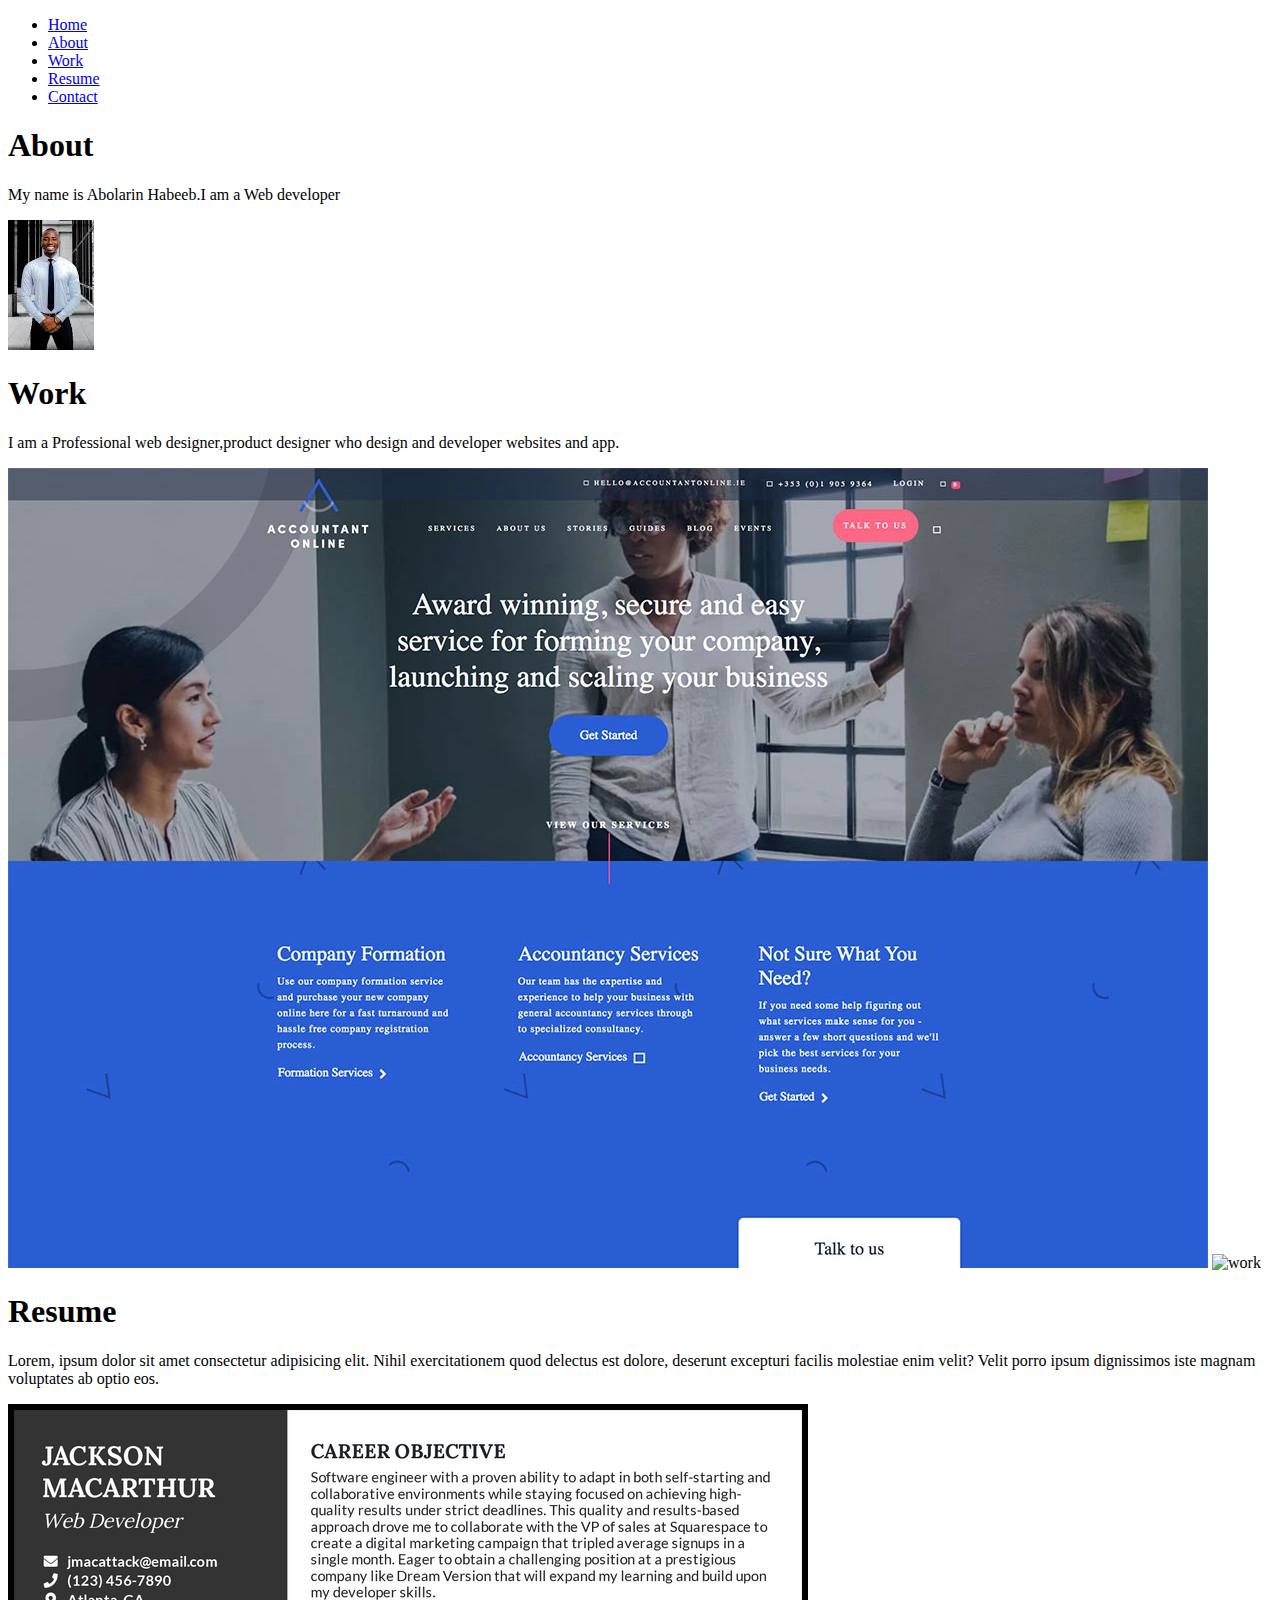
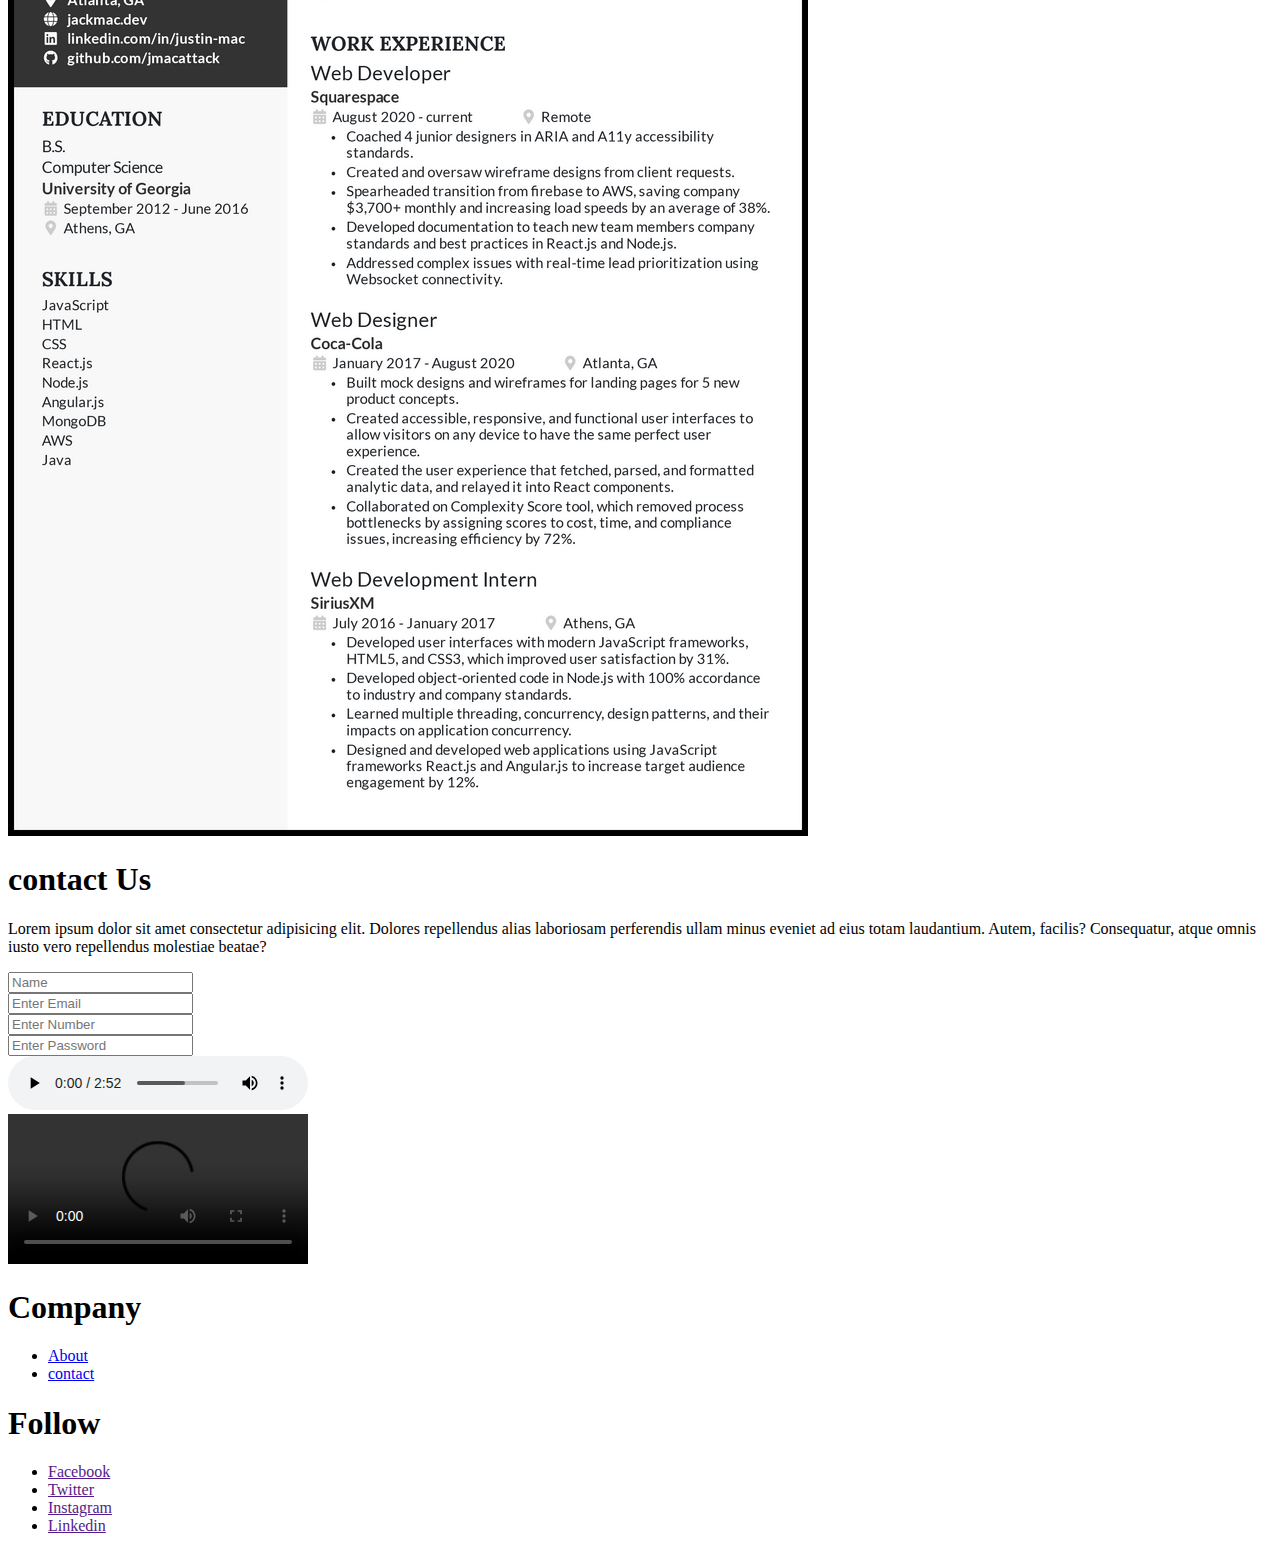
==== index.html @ 6db61858 "my portfolio website" ====
<!DOCTYPE html>
<html lang="en">
<head>
    <meta charset="UTF-8">
    <meta name="viewport" content="width=device-width, initial-scale=1.0">
    <title>Document</title>
</head>
<body>
    <!--header semantic tag-->
    <header>
        <nav>
            <div>
                <!--unordered list-->
                <ul>
                    <li><a href="/pages.home.html">Home</a></li>
                    <li><a href="/pages/about.html">About</a></li>
                    <li><a href="/pages/work.html">Work</a></li>
                    <li><a href="/pages/resume.html">Resume</a></li>
                    <li><a href="/pages/contact.html">Contact</a></li>
                </ul>
            </div>
        </nav>
    </header>
<!--main semantic tag-->
    <main>
        <!--section semantic tag-->
        <section>
            <div>
            <h1>About</h1>
        <p>My name is Abolarin Habeeb.I am a Web developer</p>
            <img src="/images/img.jpeg" alt="web developer">
            </div>
        </section>
        <!--section-->
        <section>
            <div>
            <h1>Work</h1>
            <p>I am a Professional web designer,product designer who design and developer websites and app. </p>
            <img src="images/account.jpg" alt="work">
            <img src="account2.jpg" alt="work">

            </div>
        </section>
        <!--section-->
        <section>
            <div>
            <h1>Resume</h1>
            <p>Lorem, ipsum dolor sit amet consectetur adipisicing elit. Nihil exercitationem quod delectus est dolore, deserunt excepturi facilis molestiae enim velit? Velit porro ipsum dignissimos iste magnam voluptates ab optio eos.</p>
            <img src="images/web-developer-resume.jpg">
            </div>
        </section>
        <!--section-->
        <section>
            <div>
            <h1>contact Us</h1>
            <p>Lorem ipsum dolor sit amet consectetur adipisicing elit. Dolores repellendus alias laboriosam perferendis ullam minus eveniet ad eius totam laudantium. Autem, facilis? Consequatur, atque omnis iusto vero repellendus molestiae beatae?</p>
            </div>
            <!--form tag-->
            <form>
                <input type="text" placeholder="Name"> <br>
                <input type="email" placeholder="Enter Email"> <br>
                <input type="number" placeholder="Enter Number"> <br>
                <input type="password" placeholder="Enter Password"> <br>

            </form>
        </section>
        <!--section tag-->
        <section>
            <div>
                <!--audio tag-->
            <audio controls autoplay>
                <source src="/audio/audio.mp3" type="audio/mp3">
            </audio>
            </div>

            

        </section>
        <!--section tag-->

        <section>
            <div>
                <!--video tag-->
                <video controls>
                    <source src="/videos/video.mp4" type="video/mp4">
                </video>
            </div>

        </section>
    </main>
    <!--footer tag-->
    <footer>
        <div>
            <h1>Company</h1>
            <div>
                <!--unordered list-->
            <ul>
            <li><a href="/pages/about.html">About</a></li>
            <li><a href="/pages/contact.html">contact</a></li>
            </div>
            
            </ul>
        </div>
        <div>
            <h1>Follow</h1>
            <ul>
                <li><a href="">Facebook</a></li>
                <li><a href="">Twitter</a></li>
                <li><a href="">Instagram</a></li>
                <li><a href="">Linkedin</a></li>
            </ul>
        </div>

    </footer>
</body>
</html>
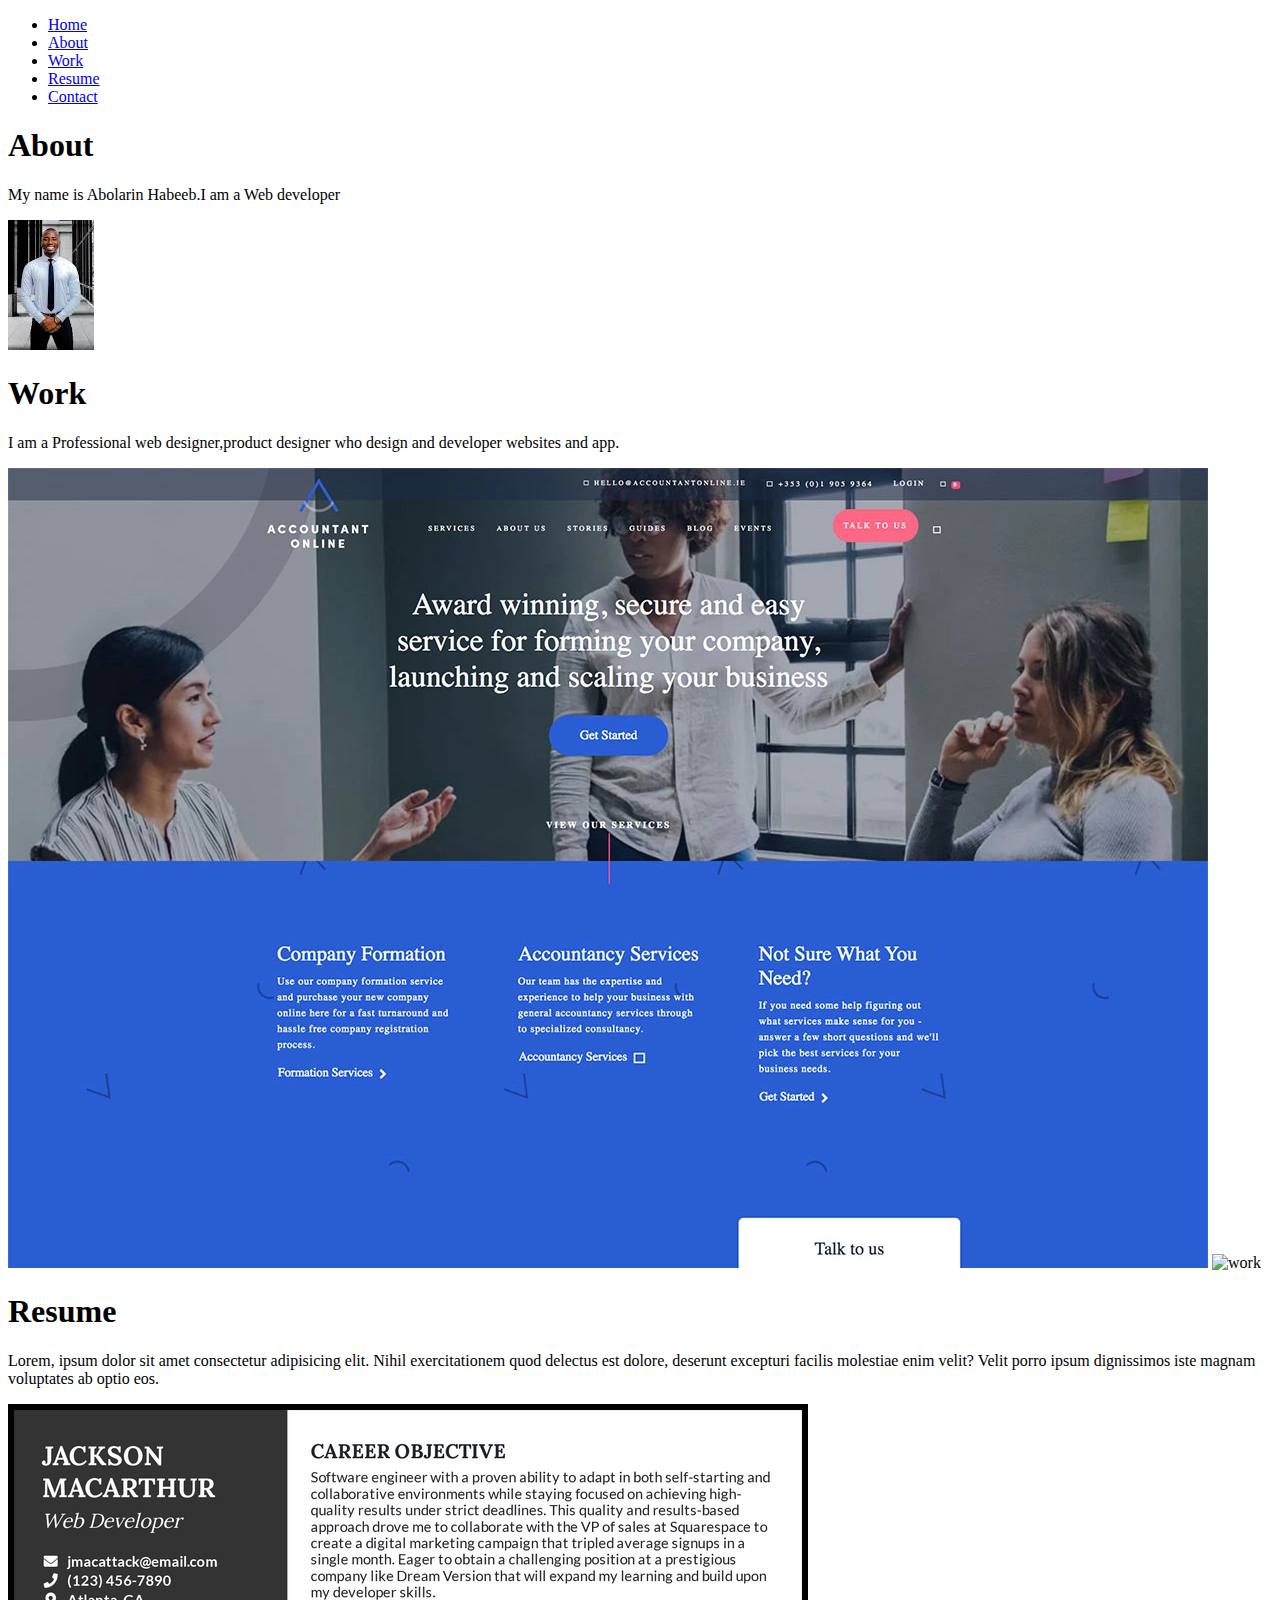
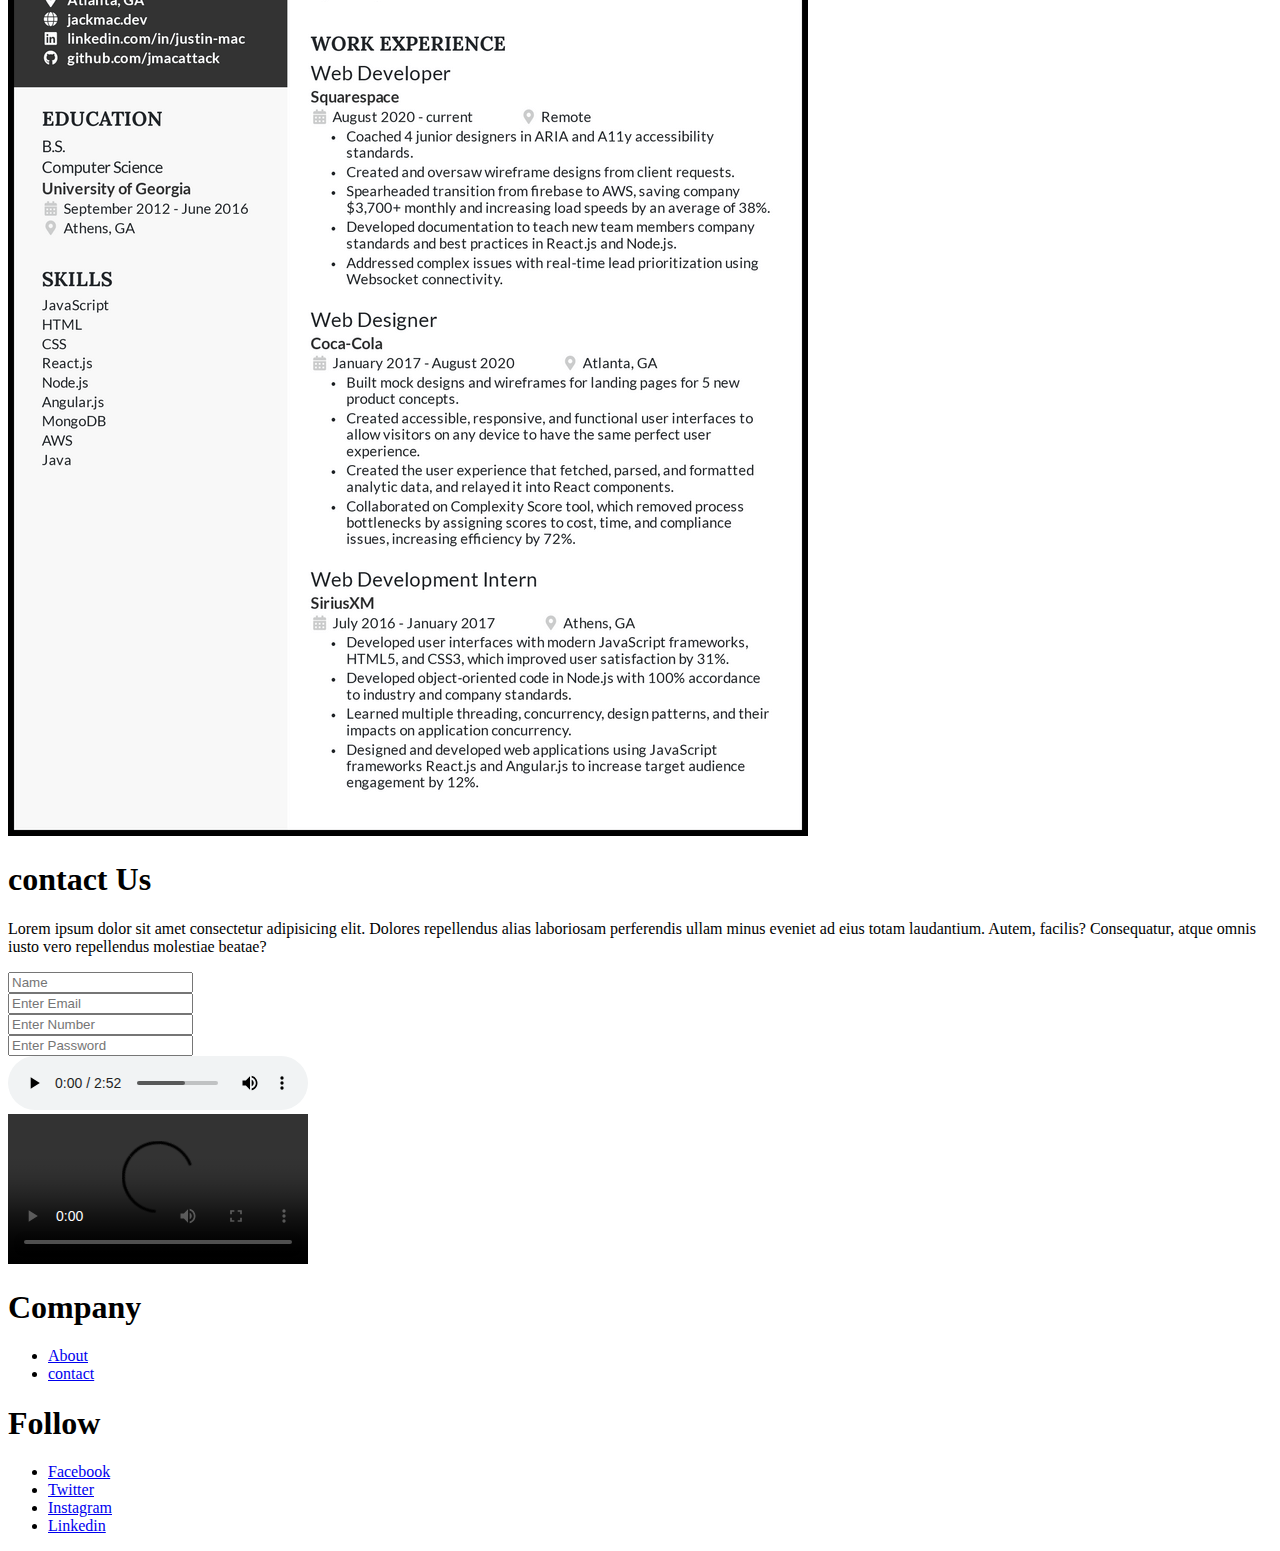
==== commit c4f17516: "my portfolio website" ====
--- a/index.html
+++ b/index.html
@@ -104,10 +104,10 @@
         <div>
             <h1>Follow</h1>
             <ul>
-                <li><a href="">Facebook</a></li>
-                <li><a href="">Twitter</a></li>
-                <li><a href="">Instagram</a></li>
-                <li><a href="">Linkedin</a></li>
+                <li><a href="https://facebook.com">Facebook</a></li>
+                <li><a href="https://twitter.com">Twitter</a></li>
+                <li><a href="https://instagram.com">Instagram</a></li>
+                <li><a href="https://linkedin.com">Linkedin</a></li>
             </ul>
         </div>
 
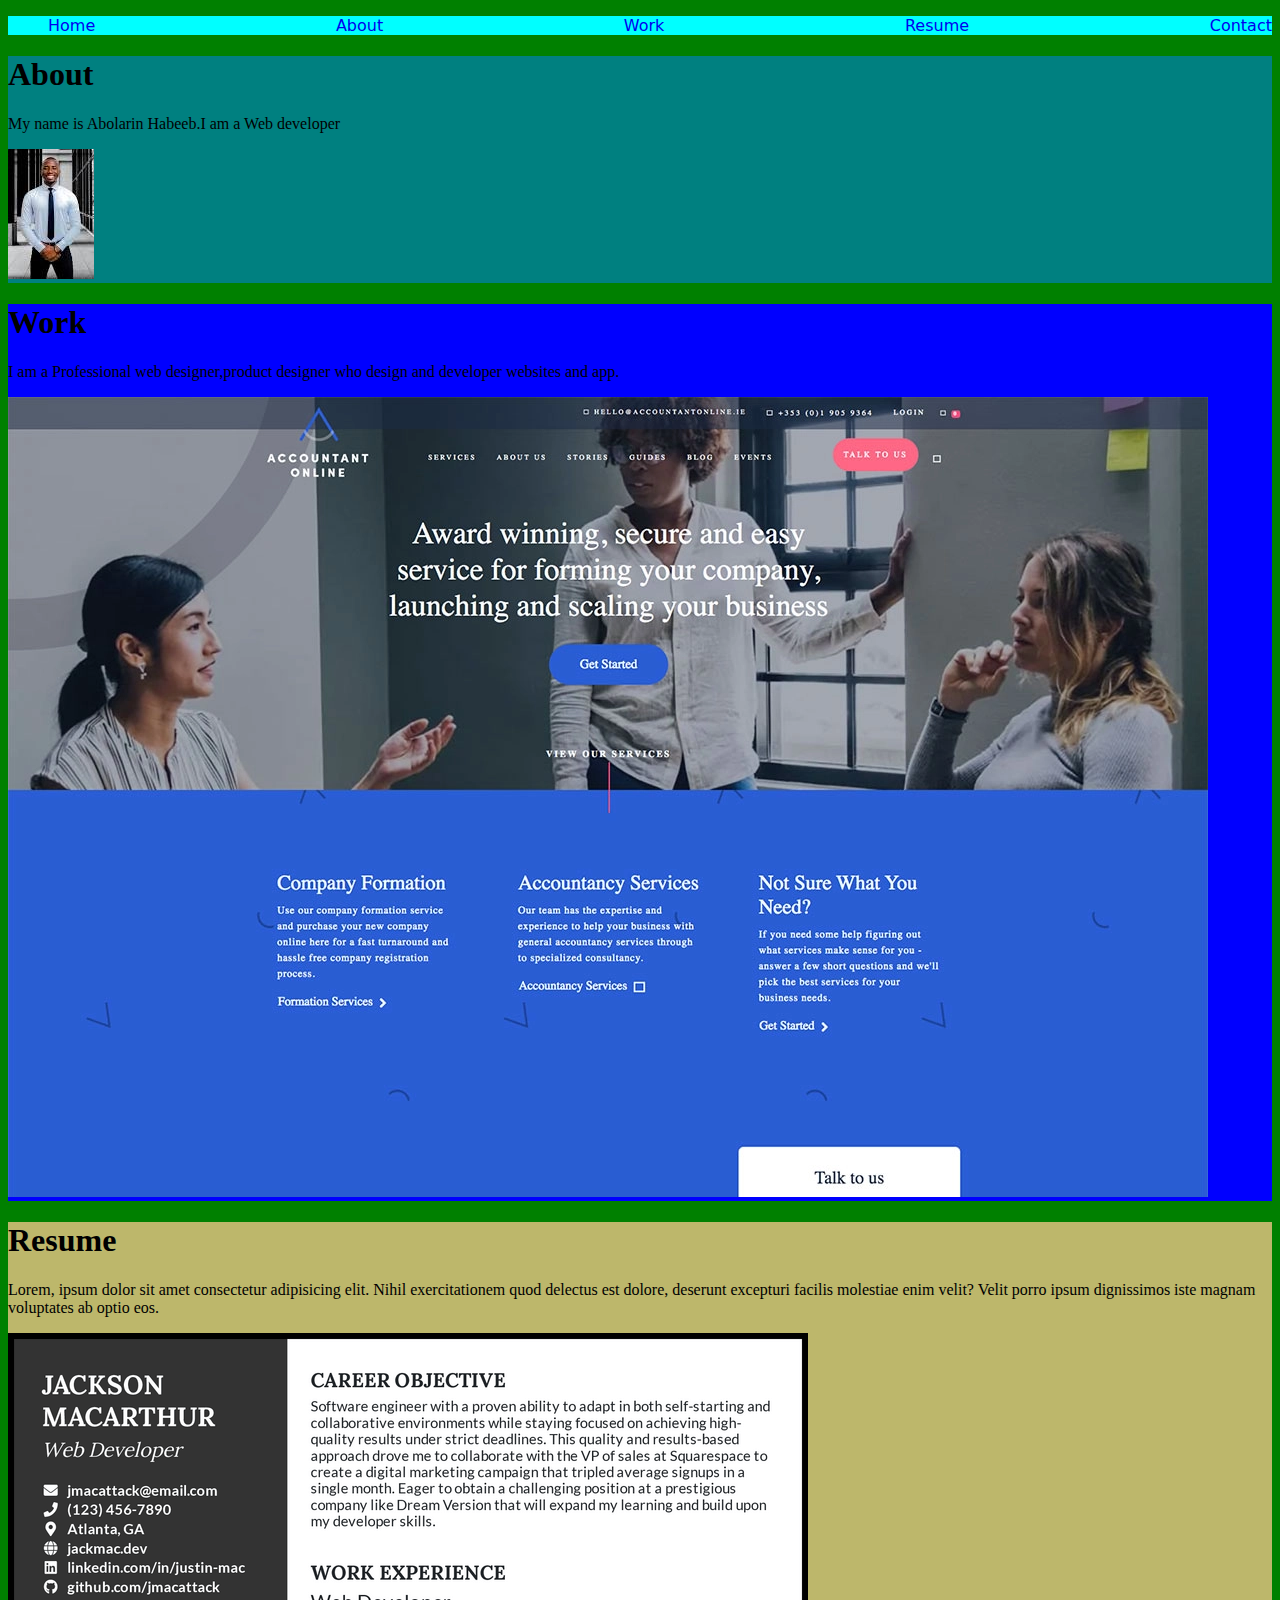
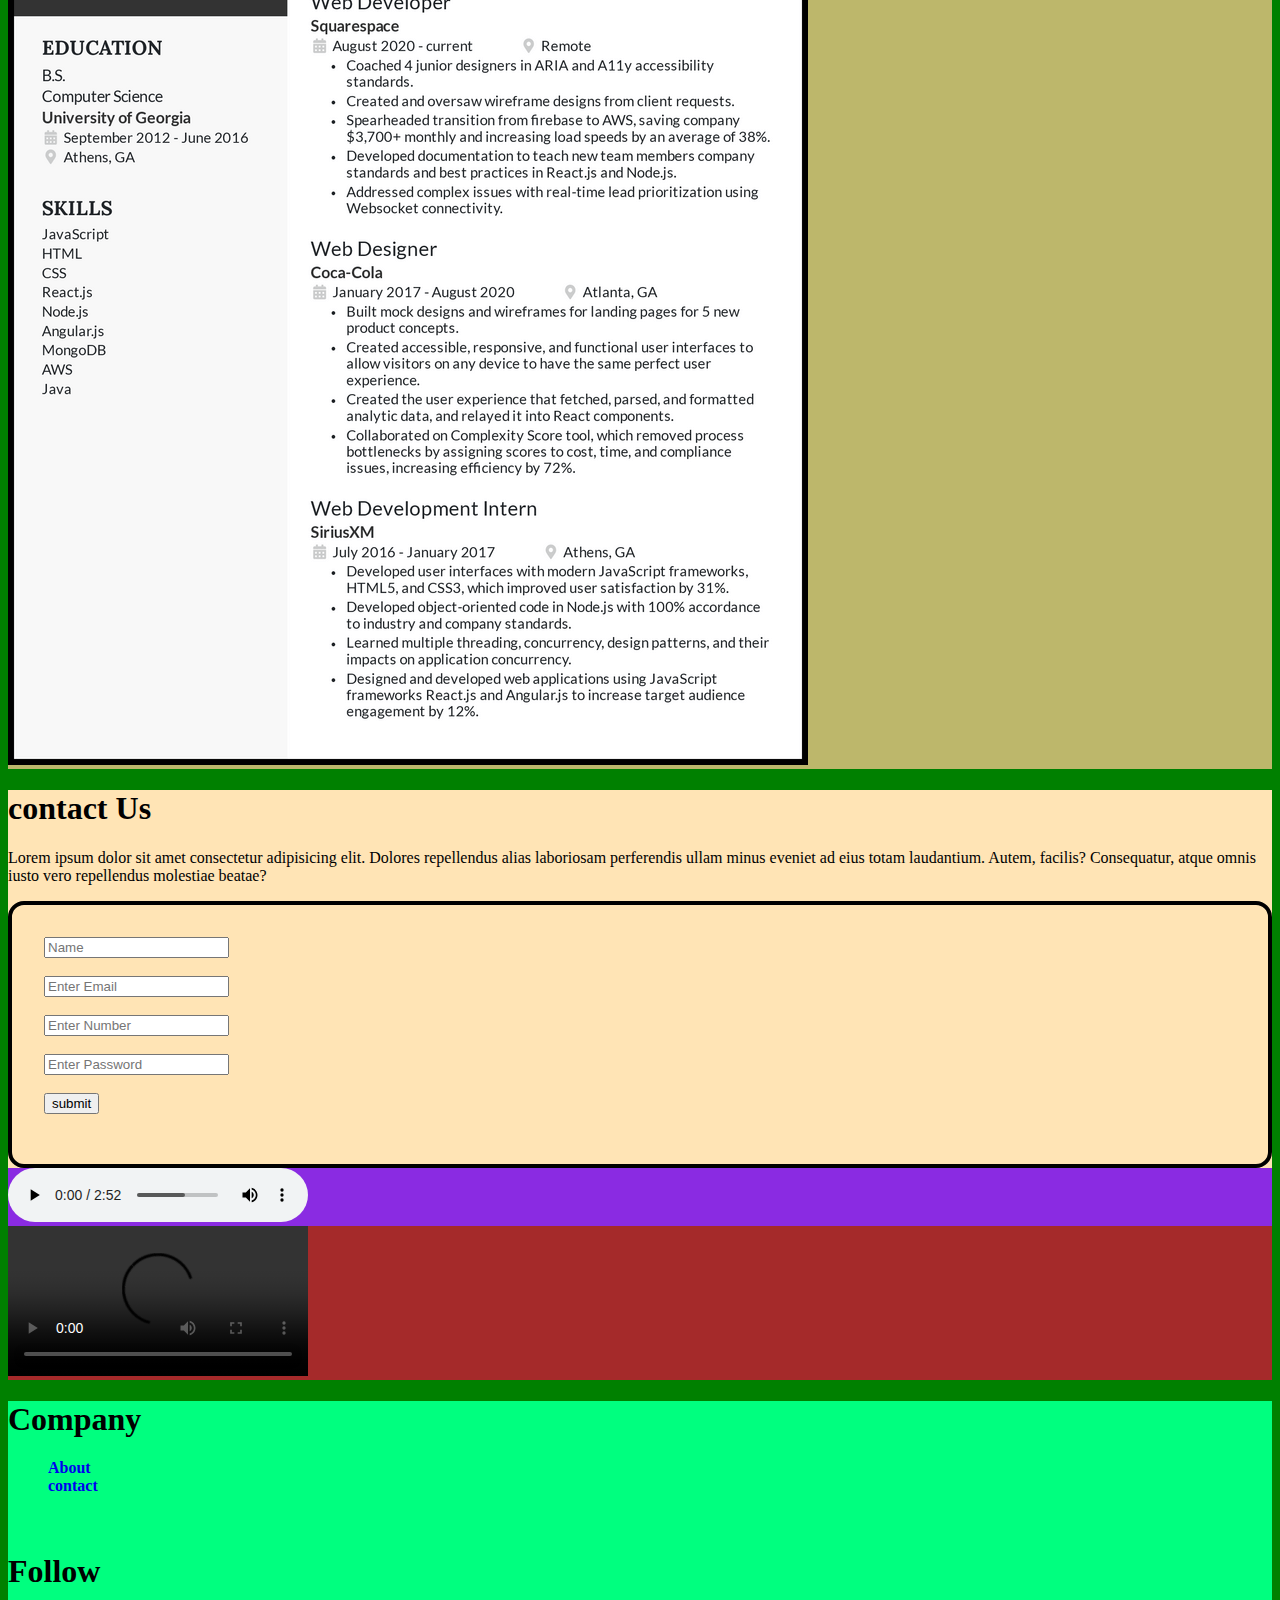
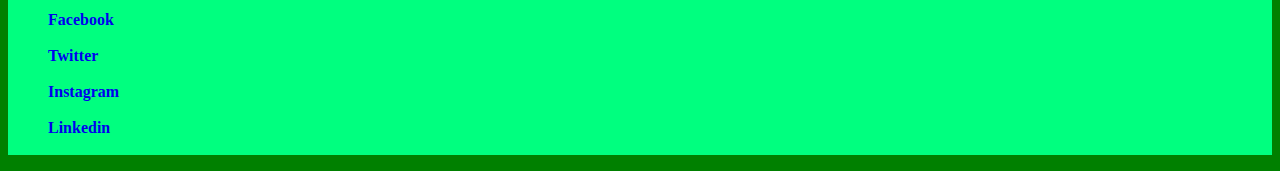
==== commit 76b412c1: "my portfolio website css" ====
--- a/index.html
+++ b/index.html
@@ -4,19 +4,21 @@
     <meta charset="UTF-8">
     <meta name="viewport" content="width=device-width, initial-scale=1.0">
     <title>Document</title>
+    <link rel="stylesheet" type="text/css" href="style.css">
 </head>
-<body>
+<body class="body">
+    
     <!--header semantic tag-->
     <header>
-        <nav>
-            <div>
+        <nav >
+            <div class="navdiv">
                 <!--unordered list-->
-                <ul>
-                    <li><a href="/pages.home.html">Home</a></li>
-                    <li><a href="/pages/about.html">About</a></li>
-                    <li><a href="/pages/work.html">Work</a></li>
-                    <li><a href="/pages/resume.html">Resume</a></li>
-                    <li><a href="/pages/contact.html">Contact</a></li>
+                <ul class="list" style="list-style-type:none">
+                    <li><a href="/pages/home.html" style="text-decoration-line: none;">Home</a></li>
+                    <li><a href="/pages/about.html" style="text-decoration-line: none;">About</a></li>
+                    <li><a href="/pages/work.html" style="text-decoration-line:none;">Work</a></li>
+                    <li><a href="/pages/resume.html" style="text-decoration-line: none;">Resume</a></li>
+                    <li><a href="/pages/contact.html" style="text-decoration-line: none;">Contact</a></li>
                 </ul>
             </div>
         </nav>
@@ -25,48 +27,49 @@
     <main>
         <!--section semantic tag-->
         <section>
-            <div>
+            <div class="div1">
             <h1>About</h1>
-        <p>My name is Abolarin Habeeb.I am a Web developer</p>
+        <p >My name is Abolarin Habeeb.I am a Web developer</p>
             <img src="/images/img.jpeg" alt="web developer">
             </div>
         </section>
         <!--section-->
         <section>
-            <div>
+            <div class="div2">
             <h1>Work</h1>
             <p>I am a Professional web designer,product designer who design and developer websites and app. </p>
-            <img src="images/account.jpg" alt="work">
-            <img src="account2.jpg" alt="work">
+            <img src="/images/account.jpg" alt="work">
+            
 
             </div>
         </section>
         <!--section-->
         <section>
-            <div>
+            <div class="div3">
             <h1>Resume</h1>
             <p>Lorem, ipsum dolor sit amet consectetur adipisicing elit. Nihil exercitationem quod delectus est dolore, deserunt excepturi facilis molestiae enim velit? Velit porro ipsum dignissimos iste magnam voluptates ab optio eos.</p>
-            <img src="images/web-developer-resume.jpg">
+            <img src="/images/web-developer-resume.jpg">
             </div>
         </section>
         <!--section-->
-        <section>
-            <div>
+        <section class="divsection">
+            <div class="div4">
             <h1>contact Us</h1>
             <p>Lorem ipsum dolor sit amet consectetur adipisicing elit. Dolores repellendus alias laboriosam perferendis ullam minus eveniet ad eius totam laudantium. Autem, facilis? Consequatur, atque omnis iusto vero repellendus molestiae beatae?</p>
             </div>
             <!--form tag-->
             <form>
-                <input type="text" placeholder="Name"> <br>
-                <input type="email" placeholder="Enter Email"> <br>
-                <input type="number" placeholder="Enter Number"> <br>
-                <input type="password" placeholder="Enter Password"> <br>
+                <input type="text" placeholder="Name"> <br><br>
+                <input type="email" placeholder="Enter Email"> <br><br>
+                <input type="number" placeholder="Enter Number"> <br><br>
+                <input type="password" placeholder="Enter Password"> <br> <br>
+                <input type="submit" value="submit"> <br><br>
 
             </form>
         </section>
         <!--section tag-->
         <section>
-            <div>
+            <div class="audio">
                 <!--audio tag-->
             <audio controls autoplay>
                 <source src="/audio/audio.mp3" type="audio/mp3">
@@ -79,7 +82,7 @@
         <!--section tag-->
 
         <section>
-            <div>
+            <div class="video">
                 <!--video tag-->
                 <video controls>
                     <source src="/videos/video.mp4" type="video/mp4">
@@ -89,25 +92,25 @@
         </section>
     </main>
     <!--footer tag-->
-    <footer>
+    <footer class="footer">
         <div>
             <h1>Company</h1>
             <div>
                 <!--unordered list-->
-            <ul>
-            <li><a href="/pages/about.html">About</a></li>
-            <li><a href="/pages/contact.html">contact</a></li>
+            <ul class="list2" style="list-style-type:none">
+            <li><a href="/pages/about.html" style="text-decoration-line: none;">About</a></li>
+            <li><a href="/pages/contact.html" style="text-decoration-line: none;">contact</a></li><br><br>
             </div>
             
             </ul>
         </div>
         <div>
             <h1>Follow</h1>
-            <ul>
-                <li><a href="https://facebook.com">Facebook</a></li>
-                <li><a href="https://twitter.com">Twitter</a></li>
-                <li><a href="https://instagram.com">Instagram</a></li>
-                <li><a href="https://linkedin.com">Linkedin</a></li>
+            <ul class="list3" style="list-style-type:none">
+                <li><a href="https://facebook.com" style="text-decoration-line: none;">Facebook</a></li><br>
+                <li><a href="https://twitter.com" style="text-decoration-line: none;">Twitter</a></li><br>
+                <li><a href="https://instagram.com" style="text-decoration-line: none;">Instagram</a></li><br>
+                <li><a href="https://linkedin.com" style="text-decoration-line: none;">Linkedin</a></li><br>
             </ul>
         </div>
 
--- a/style.css
+++ b/style.css
@@ -0,0 +1,67 @@
+.body{
+    background-color: green;
+}
+
+.navdiv{
+background-color: aqua;
+justify-content: center;
+
+
+}
+
+.list{ 
+    font-family:roboto;
+    display:flex;
+    justify-content: space-between;
+    font-family:system-ui, -apple-system, BlinkMacSystemFont, 'Segoe UI', Roboto, Oxygen, Ubuntu, Cantarell, 'Open Sans', 'Helvetica Neue', sans-serif;
+
+
+}
+
+.div1{
+    background-color: teal;
+}
+
+h1{
+    font-family:cursive;
+}
+
+.div2{
+    background-color:blue
+}
+
+.div3{
+    background-color:darkkhaki
+}
+
+.divsection{
+    background-color:moccasin
+}
+
+form{
+    box-sizing: border-box;
+    padding: 2rem;
+    border-radius: 1rem;
+    border: 4px solid;
+}
+
+
+.list2{
+    font-weight:bolder;
+}
+
+.list3{
+    font-weight:bolder;
+}
+
+.footer{
+    background-color: springgreen;
+}
+
+.audio{
+    background-color:blueviolet  ;
+}
+
+.video{
+    background-color:brown
+}